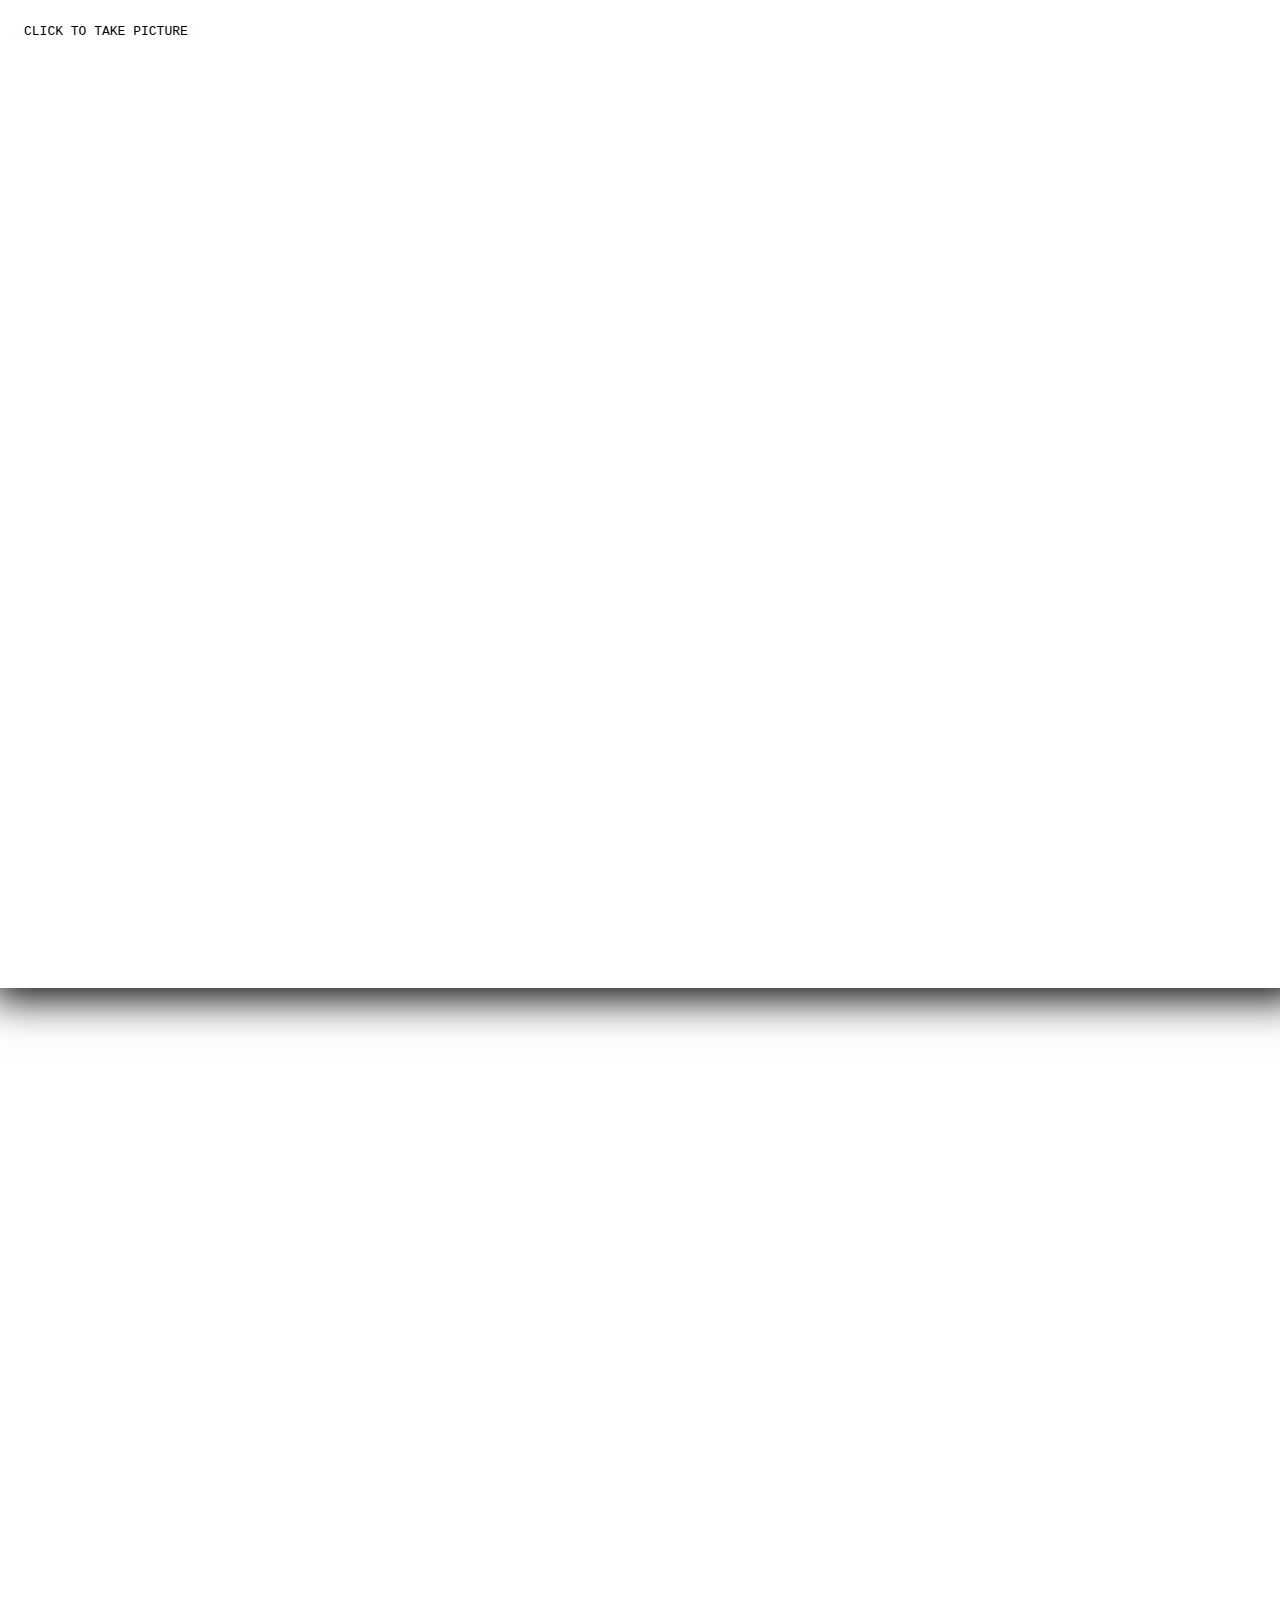
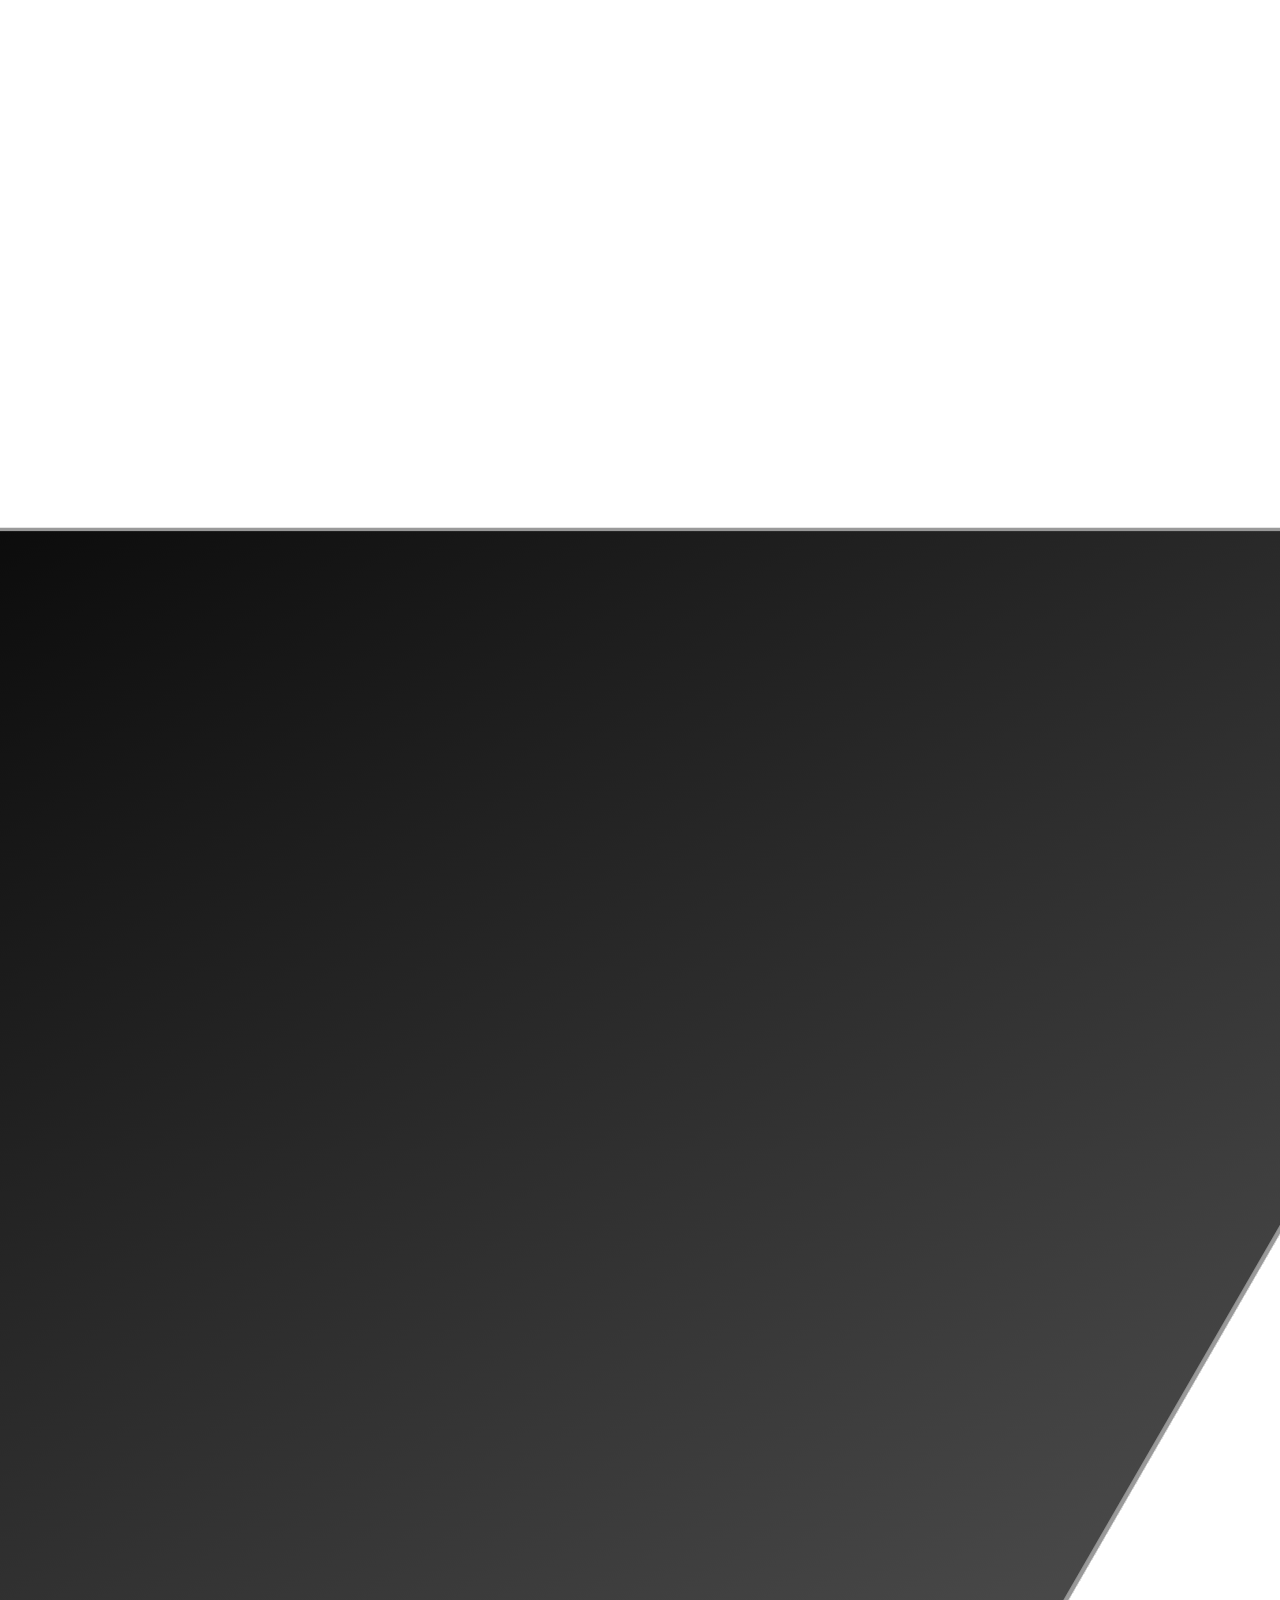
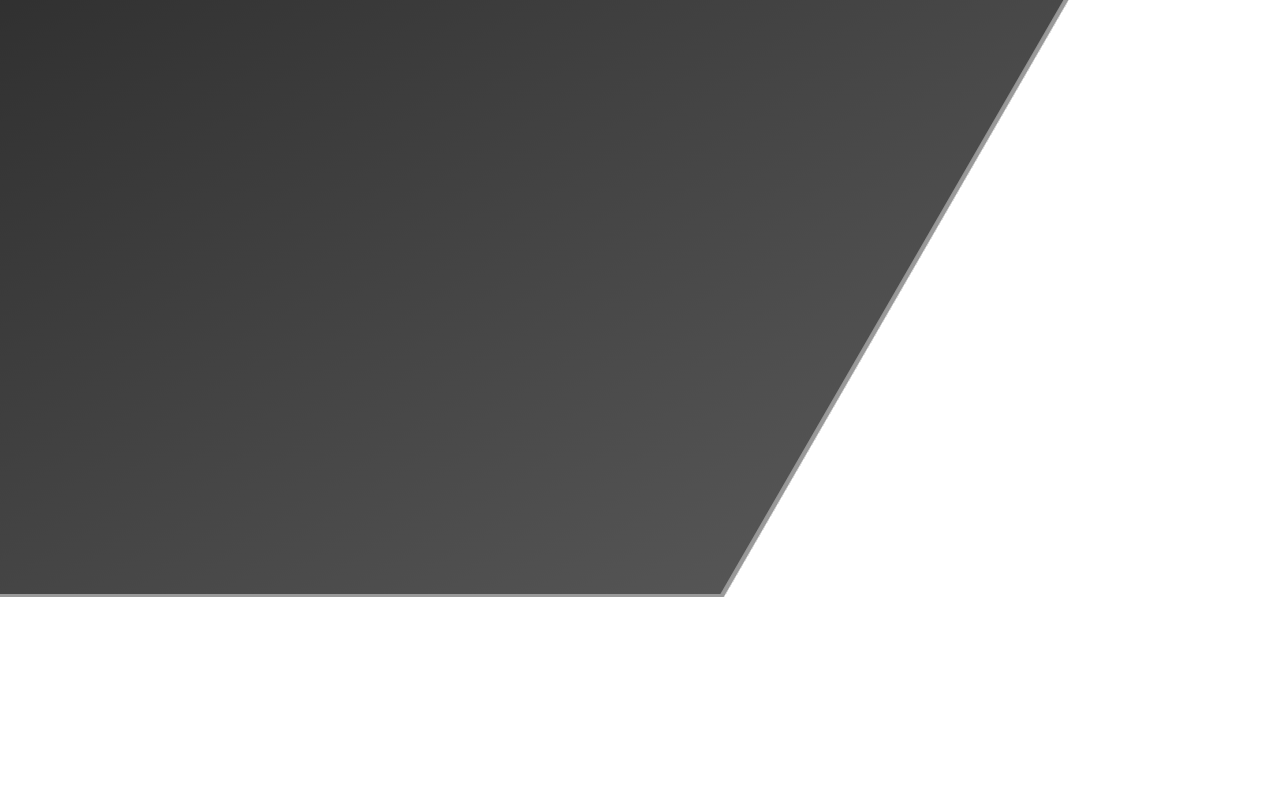
==== gellery.html @ 2aec105d "added animation for title" ====
<!DOCTYPE html>
<html lang="en">
<head>
    <meta charset="UTF-8">
    <meta http-equiv="X-UA-Compatible" content="IE=edge">
    <meta name="viewport" content="width=device-width, initial-scale=1.0">
    <link rel="stylesheet" href="./gallery.css">
    <title>gallery</title>
</head>
<body>
    <section>
        <section>
            <div class="container" tabIndex="0">

                <div class="photo" style="
                background-image: url('https://images.unsplash.com/photo-1621269339551-15cbf8e41577?crop=entropy&cs=tinysrgb&fit=max&fm=jpg&ixid=MnwxNDU4OXwwfDF8cmFuZG9tfHx8fHx8fHx8MTYyMTYxMjk1OA&ixlib=rb-1.2.1&q=80&w=1600');"></div>
              
                <div class="instructions">Click to take picture</div>
              
                <div class="shutter" style="--flaps: 6">
              
                  <div class="flap" style="--i: 0"></div>
                  <div class="flap" style="--i: 1"></div>
                  <div class="flap" style="--i: 2"></div>
                  <div class="flap" style="--i: 3"></div>
                  <div class="flap" style="--i: 4"></div>
                  <div class="flap" style="--i: 5"></div>
              
                </div>
              
              </div>
          
          </div>
    
            
          <!-- </section>
            <section class="gallery" id="aboutus"> 
              <div class="container--gallery">
                 <h2 class="visually-hidden">Ice-cream gallery</h2> 
                 <ul class="grid">
                   <li class="grid__item"> <picture> 
                  <source srcset="./images/gallery-min/gallery1-desktop.jpg    1x, ./images/gallery-min/gallery1-desktop@2x.jpg 2x" media="(min-width:1200px)">
                   <source srcset="./images/gallery-min/gallery1-desktop.jpg    1x, ./images/gallery-min/gallery1-desktop@2x.jpg 2x" media="(min-width:768px)"> 
                   <source srcset="./images/gallery-min/gallery1-desktop.jpg    1x, ./images/gallery-min/gallery1-desktop@2x.jpg 2x" media="(min-width:320px)"> 
                   <img class="grid__img" src="./images/gallery-min/gallery1-desktop.jpg" alt="Green ice-cream"> 
                   </picture> 
                  </li>
                   <li class="grid__item">
                     <picture> 
                    <source srcset="./images/gallery-min/gallery2-desktop.jpg    1x, ./images/gallery-min/gallery2-desktop@2x.jpg 2x" media="(min-width:1200px)">
                     <source srcset="./images/gallery-min/gallery2-desktop.jpg    1x, ./images/gallery-min/gallery2-desktop@2x.jpg 2x" media="(min-width:768px)">
                      <source srcset="./images/gallery-min/gallery2-desktop.jpg    1x, ./images/gallery-min/gallery2-desktop@2x.jpg 2x" media="(min-width:320px)"> 
                      <img class="grid__img" src="./images/gallery-min/gallery2-desktop.jpg" alt="Ice-cream cone"> 
                    </picture>
                   </li> 
                   <li class="grid__item">
                     <picture> 
                      <source srcset="./images/gallery-min/gallery3-desktop.jpg    1x, ./images/gallery-min/gallery3-desktop@2x.jpg 2x" media="(min-width:1200px)"> 
                      <source srcset="./images/gallery-min/gallery3-desktop.jpg    1x, ./images/gallery-min/gallery3-desktop@2x.jpg 2x" media="(min-width:768px)">
                       <source srcset="./images/gallery-min/gallery3-desktop.jpg    1x, ./images/gallery-min/gallery3-desktop@2x.jpg 2x" media="(min-width:320px)">
                        <img class="grid__img" src="./images/gallery-min/gallery3-desktop.jpg" alt="Raspberry ice-cream"> 
                      </picture> 
                    </li>
                     <li class="grid__item grid__item--big">
                      <picture>
                      <source srcset="./images/gallery-min/gallery1-desktop.jpg    1x, ./images/gallery-min/gallery1-desktop@2x.jpg 2x" media="(min-width:1200px)">
                      <source srcset="./images/gallery-min/gallery1-desktop.jpg    1x, ./images/gallery-min/gallery1-desktop@2x.jpg 2x" media="(min-width:768px)"> 
                      <source srcset="./images/gallery-min/gallery1-desktop.jpg    1x, ./images/gallery-min/gallery1-desktop@2x.jpg 2x" media="(min-width:320px)"> 
                      <img class="grid__img" src="./images/gallery-min/gallery1-desktop.jpg" alt="Green ice-cream"> 
                      </picture> 
                      </li> 
                          <li class="grid__item"> 
                            <picture> 
                              <picture> 
                                  <source srcset="./images/gallery-min/gallery2-desktop.jpg    1x, ./images/gallery-min/gallery2-desktop@2x.jpg 2x" media="(min-width:1200px)">
                                   <source srcset="./images/gallery-min/gallery2-desktop.jpg    1x, ./images/gallery-min/gallery2-desktop@2x.jpg 2x" media="(min-width:768px)">
                                    <source srcset="./images/gallery-min/gallery2-desktop.jpg    1x, ./images/gallery-min/gallery2-desktop@2x.jpg 2x" media="(min-width:320px)"> 
                                    <img class="grid__img" src="./images/gallery-min/gallery2-desktop.jpg" alt="Ice-cream cone"> 
                                  </picture>
                               </li> 
                               <li class="grid__item grid__item--top"> 
                                  <picture> 
                                      <source srcset="./images/gallery-min/gallery3-desktop.jpg    1x, ./images/gallery-min/gallery3-desktop@2x.jpg 2x" media="(min-width:1200px)"> 
                                      <source srcset="./images/gallery-min/gallery3-desktop.jpg    1x, ./images/gallery-min/gallery3-desktop@2x.jpg 2x" media="(min-width:768px)">
                                       <source srcset="./images/gallery-min/gallery3-desktop.jpg    1x, ./images/gallery-min/gallery3-desktop@2x.jpg 2x" media="(min-width:320px)">
                                        <img class="grid__img" src="./images/gallery-min/gallery3-desktop.jpg" alt="Raspberry ice-cream"> 
                                      </picture> 
                                   </li> 
                                   </ul>
                                   </section> -->
                                  
          </section>
    </section>
    
</body>
</html>
---- gallery.css ----
html {
  height: 100%;
  overflow: hidden;
}
body {
  min-height: 100%;
}

.container {
  cursor: pointer;
  background-position: center center;
  background-size: cover;
  background-image: url("https://images.unsplash.com/photo-1621295693450-080546d2ec8e?crop=entropy&cs=tinysrgb&fit=max&fm=jpg&ixid=MnwxNDU4OXwwfDF8cmFuZG9tfHx8fHx8fHx8MTYyMTYyOTMxMA&ixlib=rb-1.2.1&q=80&w=1800");
  width: 100vw;
  height: 100vh;
  position: relative;
}

.container:focus {
  display: none;
}

.flap {
  width: 150vmax;
  height: 150vmax;
  position: absolute;
  bottom: 50%;
  right: 50%;
  pointer-events: none;
  will-change: transform;

  background: hsl(calc(1turn * var(--p)), 80%, 80%);

  background: linear-gradient(35deg, #555, black);
  border: solid 4px #999; 

  --p: calc(var(--i) / var(--flaps));

  animation: click 0.9s cubic-bezier(0.5, 0, 0.5, 1) 0.1s;

  transform-origin: bottom right;
  transform: rotate(-0.5turn) rotate(calc(1turn * var(--p))) skewX(30deg)
    translateX(-100%) translateY(90%);

  @keyframes click {
    48%,
    52% {
      transform: rotate(-0.25turn) rotate(calc(1turn * var(--p))) skewX(30deg)
        translateX(0%) translateY(0%);
    }
  }
}

.photo {
  position: absolute;
  top: 0;
  right: 0;
  bottom: 0;
  left: 0;
  width: 100%;
  height: 100%;
  background-position: center center;
  background-size: cover;
  box-shadow: 0 10px 40px #000;
  margin: -1rem;
  margin-bottom: -5rem;
  border: solid 1rem #fff;
  border-bottom-width: 5rem;

  animation: photo 5s cubic-bezier(0.5, 0, 0.5, 1) 0.9s both;
  @keyframes photo {
    30%,
    60%,
    70% {
      filter: sepia(30%) saturate(140%) contrast(120%);
      transform: scale(0.5) rotate(-4deg);
    }
    61% {
      opacity: 1;
    }
    71% {
      opacity: 0;
      transform: none;
    }
    100% {
      filter: none;
      opacity: 1;
    }
  }
}

.instructions {
  position: absolute;
  top: 0;
  right: 0;
  left: 0;
  padding: 1rem;
  font-family: monospace;
  text-transform: uppercase;
  text-shadow: 0 1px 8px #fff;
}




/* ul {
    list-style: none;
    margin: 0;
    padding-left: 0;
  }
  
  .visually-hidden {
    position: absolute;
    white-space: nowrap;
    width: 1px;
    height: 1px;
    overflow: hidden;
    border: 0;
    padding: 0;
    clip: rect(0 0 0 0);
    clip-path: inset(50%);
    margin: -1px;
  }
  
  .container--gallery {
    width: 100%;
    margin: 0 auto;
  
    @media screen and (min-width: 320px) {
      width: 320px;
    }
  
    @media screen and (min-width: 768px) {
      width: 768px;
    }
  
    @media screen and (min-width: 1200px) {
      width: 1200px;
      padding-left: 93px;
      padding-right: 93px;
    }
  }
  
  .gallery {
    padding-bottom: 60px;
    margin: 0 auto;
   
  
    @media screen and (max-width: 319.98px) {
      height: 136px;
      background-repeat: no-repeat;
      background-position: top;
      background-size: contain;
    }
  
    @media screen and (min-width: 768px) {
      background: linear-gradient(to bottom, green 46%, transparent 46%);
    }
  
    @media screen and (min-width: 1200px) {
      padding-bottom: 120px;
      background: linear-gradient(to bottom, green  13%, transparent 13%);
    }
  }
  
  .grid {
    display: flex;
    flex-wrap: wrap;
    flex-direction: column;
    justify-content: center;
    margin-left: -2px;
    margin-bottom: -2px;
  
    height: 138px;
  
    @media screen and (max-width: 767.98px) {
      display: none;
    }
  
    @media screen and (min-width: 768px) {
      height: 332px;
      margin-left: -6px;
      margin-bottom: -6px;
    }
  
    @media screen and (min-width: 1200px) {
      height: 438px;
      margin-left: -8px;
      margin-bottom: -8px;
    }
  }
  
  img {
    display: block;
    max-width: 100%;
  }
  
  .grid__item {
    display: flex;
    align-items: center;
    width: 44px;
    height: 44px;
    margin-left: 2px;
    margin-bottom: 2px;
  
    &:first-child,
    &:last-child {
      height: 100%;
    }
  
    @media screen and (min-width: 768px) {
      width: 105px;
      height: 105px;
      margin-left: 6px;
      margin-bottom: 6px;
    }
  
    @media screen and (min-width: 1200px) {
      width: 138px;
      height: 138px;
      margin-left: 8px;
      margin-bottom: 8px;
    }
  
    // transition: transform 250ms $transition;
  
    &:hover,
    &:focus {
      transform: scale(1.6);
    }
  }
  
  .grid__item--big {
    width: 90px;
    height: 90px;
  
    @media screen and (min-width: 768px) {
      width: 213px;
      height: 213px;
    }
  
    @media screen and (min-width: 1200px) {
      width: 284px;
      height: 284px;
    }
  }
  
  .grid__item--top {
    margin-top: 25px;
  }
  
  .grid__img {
    border-radius: 4px;
    object-fit: contain;
  
    @media screen and (min-width: 768px) {
      border-radius: 10px;
      box-shadow: 0px 3px 1px rgba(0, 0, 0, 0.1), 0px 1px 2px rgba(0, 0, 0, 0.08),
        0px 2px 2px rgba(0, 0, 0, 0.12);
    }
  } */
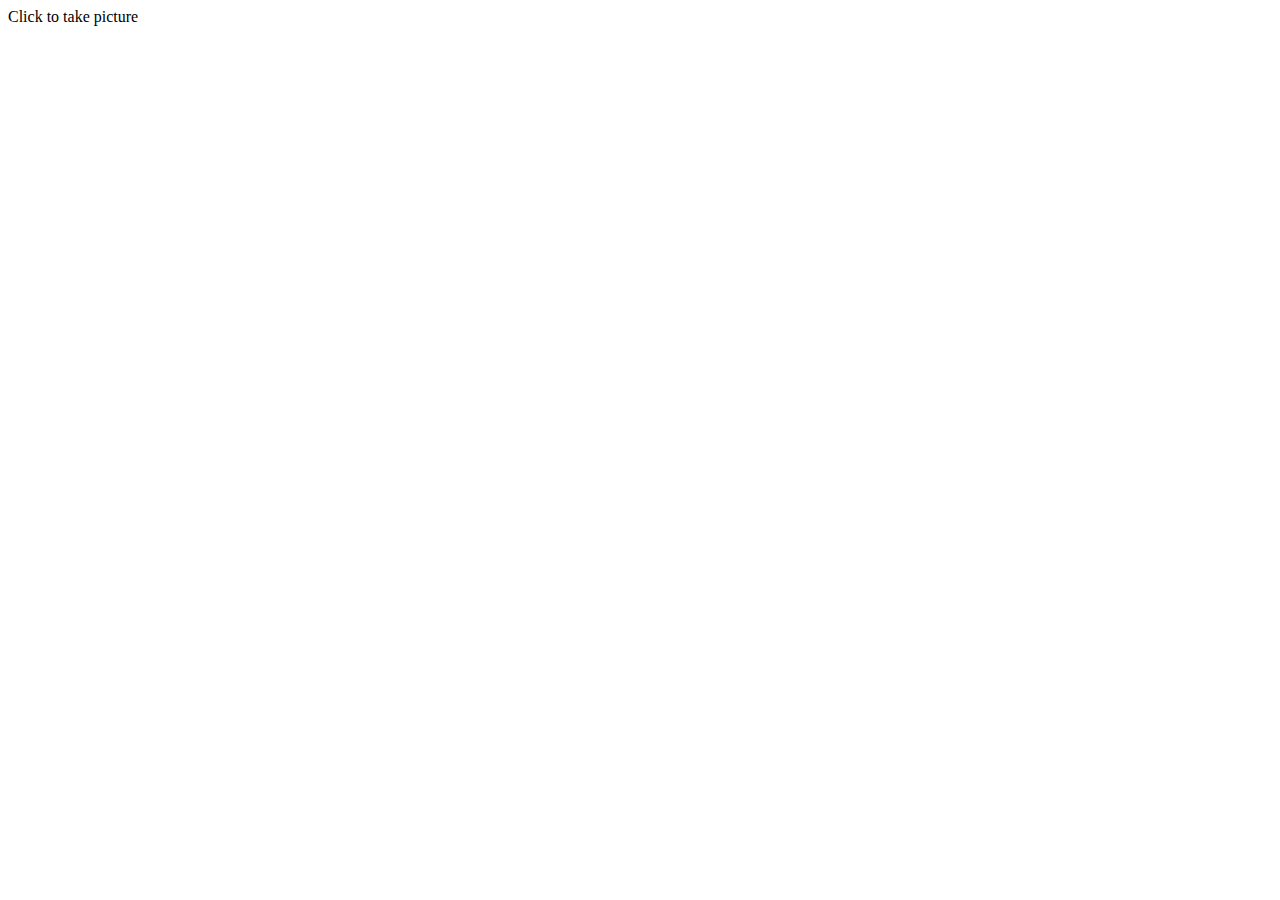
==== commit 1885d4de: "animation gallery" ====
--- a/gellery.html
+++ b/gellery.html
@@ -31,6 +31,20 @@
               </div>
           
           </div>
+
+          <!-- Галерея SCSS плавно плаваюча-->
+          <!-- <section class="gallery--section">
+            <div class="gallery waviy">
+              <span style="--i:1"><img src='./images/gallery-min/ice-cream-4.jpeg' alt=''></span>
+              <span style="--i:2"><img src='./images/gallery-min/gallery3-desktop.jpg' alt=''></span>
+              <span style="--i:3"><img src='./images/gallery-min/ice-cream_6.jpg' alt=''></span>
+              <span style="--i:4"><img src='.//images/gallery-min/ice-cream_7.jpg' alt=''></span>
+              <span style="--i:5"><img src='./images/gallery-min/gallery1-tab.jpg' alt=''></span>
+              <span style="--i:6"><img src='./images/gallery-min/gallery3-desktop.jpg' alt=''></span>
+              <span style="--i:7"><img src='./images/gallery-min/ice-cream_4.jpg' alt=''></span>  
+              <span style="--i:3"><img src='./images/gallery-min/ice-cream_6.jpg' alt=''></span>
+            </div>
+            </section> -->
     
             
           <!-- </section>
--- a/gallery.css
+++ b/gallery.css
@@ -1,4 +1,4 @@
-html {
+/* html {
   height: 100%;
   overflow: hidden;
 }
@@ -101,6 +101,158 @@
 }
 
 
+.gallery--section {
+  display: flex;
+  display: flex;
+  justify-content: center;
+  align-items: center;
+}
+.gallery {
+  display: grid;
+  align-items: center;
+  grid-template-rows: repeat(5, 18vh);
+  grid-template-columns: repeat(2, 45vw);
+  transition: all 0.3s ease(gravity);
+  background-color: #82a6cb;
+  border-radius: 10px;
+  padding: 0.25em;
+  cursor: zoom-in;
+  grid-gap: .55em;
+
+  @media (min-width: 40em) {
+    grid-template-rows: repeat(2, 20vh);
+  }
+
+  @media (min-width: 10em) and (orientation: landscape) {
+    grid-template-columns: repeat(5, 18vw);
+    grid-template-rows: repeat(2, 45vh);
+  }
+    
+ @media (min-width: 60em) {
+    grid-template-columns: repeat(10, 8vw);
+    grid-template-rows: 2vh;
+  }
+}
+
+.gallery img {
+  object-fit: cover;
+  width: 300px;
+  height: 100%;
+  left: 0;
+  top: 0;
+  transition: all 0.3s 2 ease(downhill);
+  position: relative;
+  box-shadow: 0 0 0 #0000;
+  opacity: 0.67;
+  filter: sepia(80%) hue-rotate(180deg);
+
+  &:first-child {
+    border-radius: 10px 10px 0 0;
+  }
+  &:last-child {
+    border-radius: 0 0 10px 10px;
+  }
+
+  @media (min-width: 40em) and (max-width: 59.99em) {
+    &:first-child {
+      border-radius: 10px 0 0 0;
+    }
+    &:nth-child(5) {
+      border-radius: 0 10px 0 0;
+    }
+    &:nth-child(6) {
+      border-radius: 0 0 10px 0;
+    }
+    &:last-child {
+      border-radius: 0 0 0 10px;
+    }
+  }
+
+  @media (min-width: 60em) {
+    &:first-child {
+      border-radius: 10px 0 0 10px;
+    }
+    &:last-child {
+      border-radius: 0 10px 10px 0;
+    }
+  }
+
+  &:hover {
+    opacity: 1;
+    z-index: 1;
+    box-shadow: 1em 1em 1em #0004;
+    transition: all 0.3s ease(downhill);
+    filter: sepia(0%) hue-rotate(0deg);
+    border-radius: 5px;
+    width: 300%;
+    height: 300%;
+    left: -100%;
+    top: -100%;
+
+    @media (min-width: 40em) {
+      width: 250%;
+      height: 500%;
+      left: -75%;
+      top: -200%;
+    }
+    
+    @media (min-width: 10em) and (orientation: landscape) {
+      width: 250%;
+      height: 200%;
+    }
+       
+    @media (min-width: 40em) and (orientation: portrait) {
+      width: 300%;
+      height: 300%;
+      left: -100%;
+      top: -100%;
+    }
+
+    @media (min-width: 60em) {
+      width: 350%;
+      height: 150%;
+      left: -75%;
+      top: -25%;
+
+      ~ img {
+        left: 175%;
+      }
+    }
+
+    @media (min-width: 60em) and (orientation: landscape) {
+      width: 300%;
+      height: 300%;
+      left: -75%;
+      top: -100%;
+
+      ~ img {
+        left: 100%;
+      }
+    }
+  }
+}
+.waviy span {
+  position: relative;
+  display: inline-block;
+  color: #fff;
+  text-transform: uppercase;
+  animation: bubble 3s infinite;
+  animation-delay: calc(.1s * var(--i));
+  
+}
+.waviy span:hover {
+  animation-play-state: paused;
+}
+@keyframes bubble {
+  0%,40%,100% {
+    transform: translateY(0)
+  }
+  20% {
+    transform: translateY(-20px)
+  }
+} */
+
+
 
 
 /* ul {
